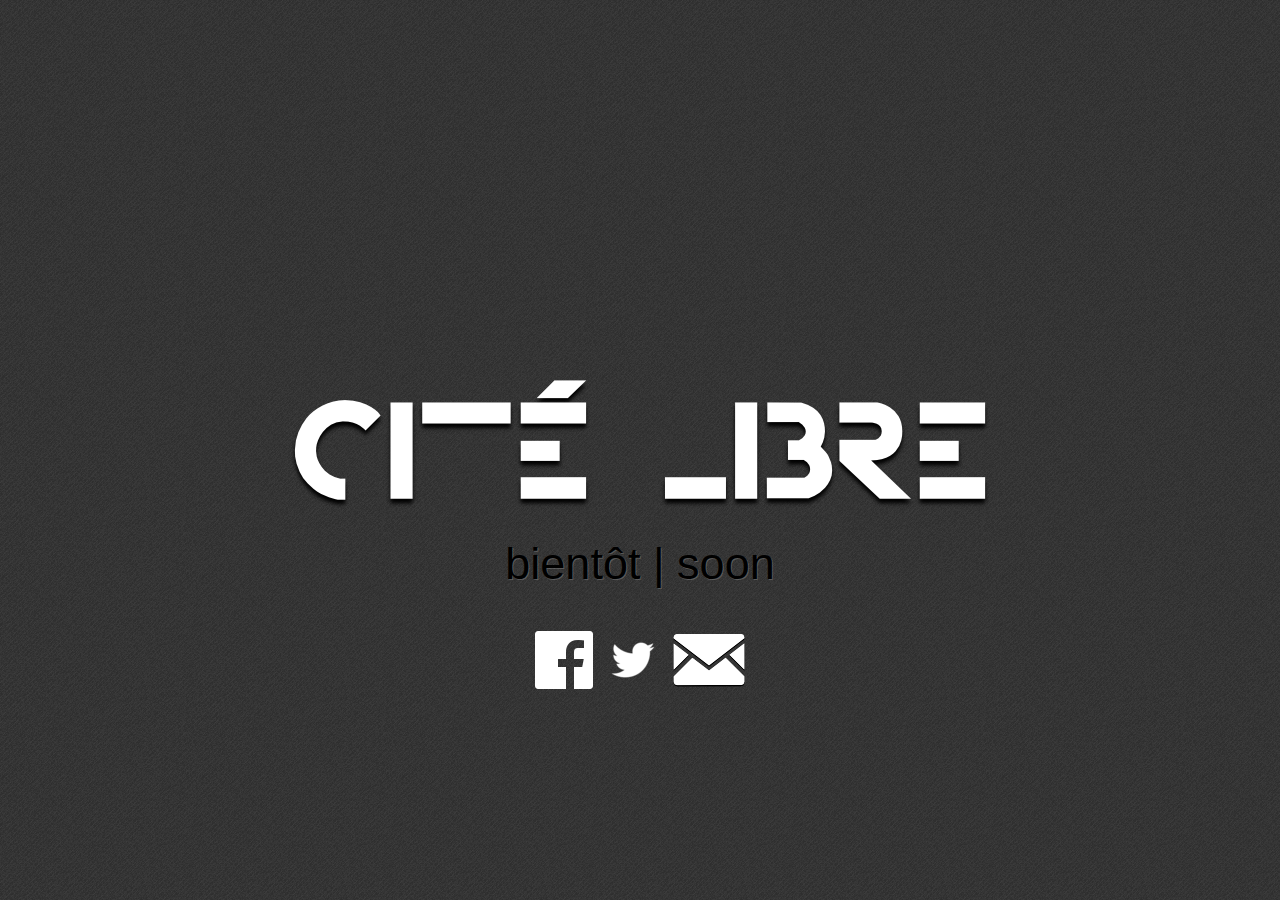
==== index.html @ 0f930359 "Initial commit with splash page" ====
<!doctype html>
<html>
  <head>
    <title>Cité Libre</title>
    <meta http-equiv="Content-Type" content="text/html; charset=utf-8">
    <style type="text/css">
    body {
      margin: 0;
      padding: 0;
      width: 100%;
      height: 100%;
      background-image: url('pattern.png');
    }

    #main {
      text-align: center;
      width: 100%;
      height: 170px;
      position: absolute;
      top: 50%;
      margin-top: -70px;
    }

    h1 {
      text-shadow: 2px 4px 3px rgba(0, 0, 0, 0.7);
      font-size: 120px;
      margin: 0;
      letter-spacing: 2px;
    }

    h2 {
      font-size: 45px;
      margin: 0;
      font-weight: normal;
      color: black;
      text-shadow: 1px 1px 0px rgba(255, 255, 255, 0.2);
      font-family: Arial, Helvetica, sans-serif;
    }

    p img {
        vertical-align: middle;
    }
    </style>
  </head>
  <body>
    <div id="main">
      <h1><img src="logo.png"></h1>
      <h2>bientôt | soon</h2>
      <br />
      <p>
        <!-- SORRY but target="_blank" was the only way to get around the
             weird domain-cloaking stuff -->
        <a href="http://facebook.com/ctlibre" target="_blank"><img src="fb.png" alt="Facebook" /></a>
        <a href="http://twitter.com/ctlibre" target="_blank"><img src="twitter.png" alt="Twitter" /></a>
        <a href="mailto:ctlibre@ctlibre.com"><img src="email.png" alt="Email" /></a>
      </p>
    </div>
  </body>
</html>
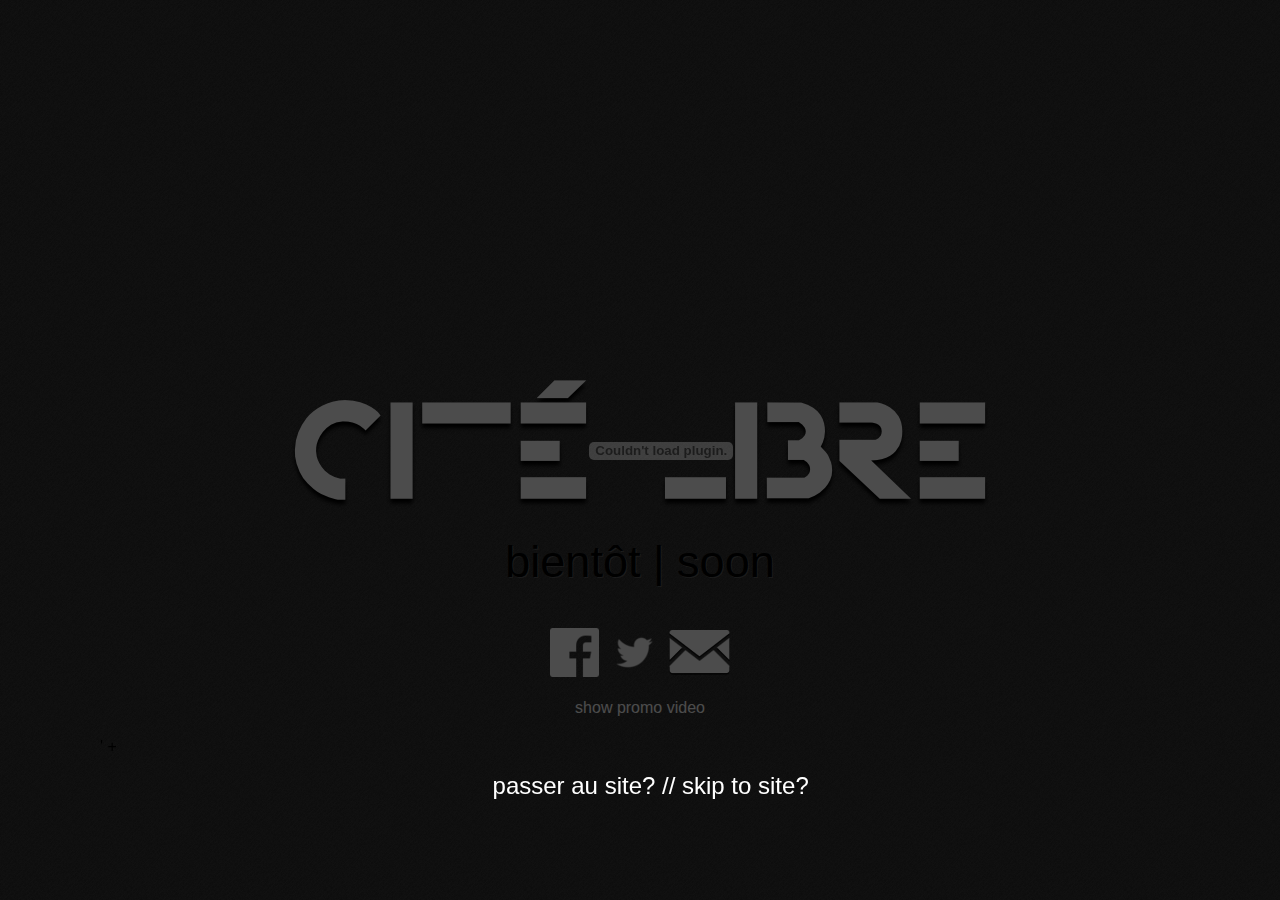
==== commit 593fd843: "Remove underline for hyperlinks" ====
--- a/index.html
+++ b/index.html
@@ -3,6 +3,21 @@
   <head>
     <title>Cité Libre</title>
     <meta http-equiv="Content-Type" content="text/html; charset=utf-8">
+    <script src="http://ajax.googleapis.com/ajax/libs/jquery/1.7.2/jquery.min.js"></script>
+    <script>
+    $(document).ready(function() {
+        $('#overlay').show();
+
+        $('#overlay .close').click(function() {
+            $('#overlay').hide();
+        });
+
+        $('.show-promo').click(function() {
+            $('#overlay').show();
+            return false;
+        });
+    });
+    </script>
     <style type="text/css">
     body {
       margin: 0;
@@ -10,6 +25,41 @@
       width: 100%;
       height: 100%;
       background-image: url('pattern.png');
+      font-family: Arial, Helvetica, sans-serif;
+    }
+
+    a {
+        color: #fff;
+        text-decoration: none;
+    }
+
+    a:hover {
+        color: #aaa;
+    }
+
+    #overlay {
+        display: none;
+        position: fixed;
+        left: 0;
+        right: 0;
+        top: 0;
+        bottom: 0;
+        background: rgba(0, 0, 0, 0.7);
+        z-index: 100;
+    }
+
+    #overlay .content {
+        position: absolute;
+        left: 50%;
+        margin-left: -540px;
+        top: 50%;
+        margin-top: -301px;
+        text-align: center;
+    }
+
+    #overlay .close {
+        font-size: 1.5em;
+        cursor: pointer;
     }
 
     #main {
@@ -34,7 +84,6 @@
       font-weight: normal;
       color: black;
       text-shadow: 1px 1px 0px rgba(255, 255, 255, 0.2);
-      font-family: Arial, Helvetica, sans-serif;
     }
 
     p img {
@@ -43,6 +92,19 @@
     </style>
   </head>
   <body>
+    <div id="overlay">
+        <div class="content">' +
+            <object width="960" height="540">
+                <param name="movie" value="http://www.youtube.com/v/vAm-3UWzz64">
+                <param name="allowScriptAccess" value="always"></param>
+                <embed src="http://www.youtube.com/v/ZSVVFpxr27A"
+                       type="application/x-shockwave-flash"
+                       allowscriptaccess="always"
+                       width="1080" height="603"></embed>
+            </object>
+            <p><a class="close">passer au site? // skip to site?</a></p>
+        </div>
+    </div>
     <div id="main">
       <h1><img src="logo.png"></h1>
       <h2>bientôt | soon</h2>
@@ -54,6 +116,7 @@
         <a href="http://twitter.com/ctlibre" target="_blank"><img src="twitter.png" alt="Twitter" /></a>
         <a href="mailto:ctlibre@ctlibre.com"><img src="email.png" alt="Email" /></a>
       </p>
+      <p><a class='show-promo' href="http://www.youtube.com/watch?v=ZSVVFpxr27A">show promo video</a></p>
     </div>
   </body>
 </html>
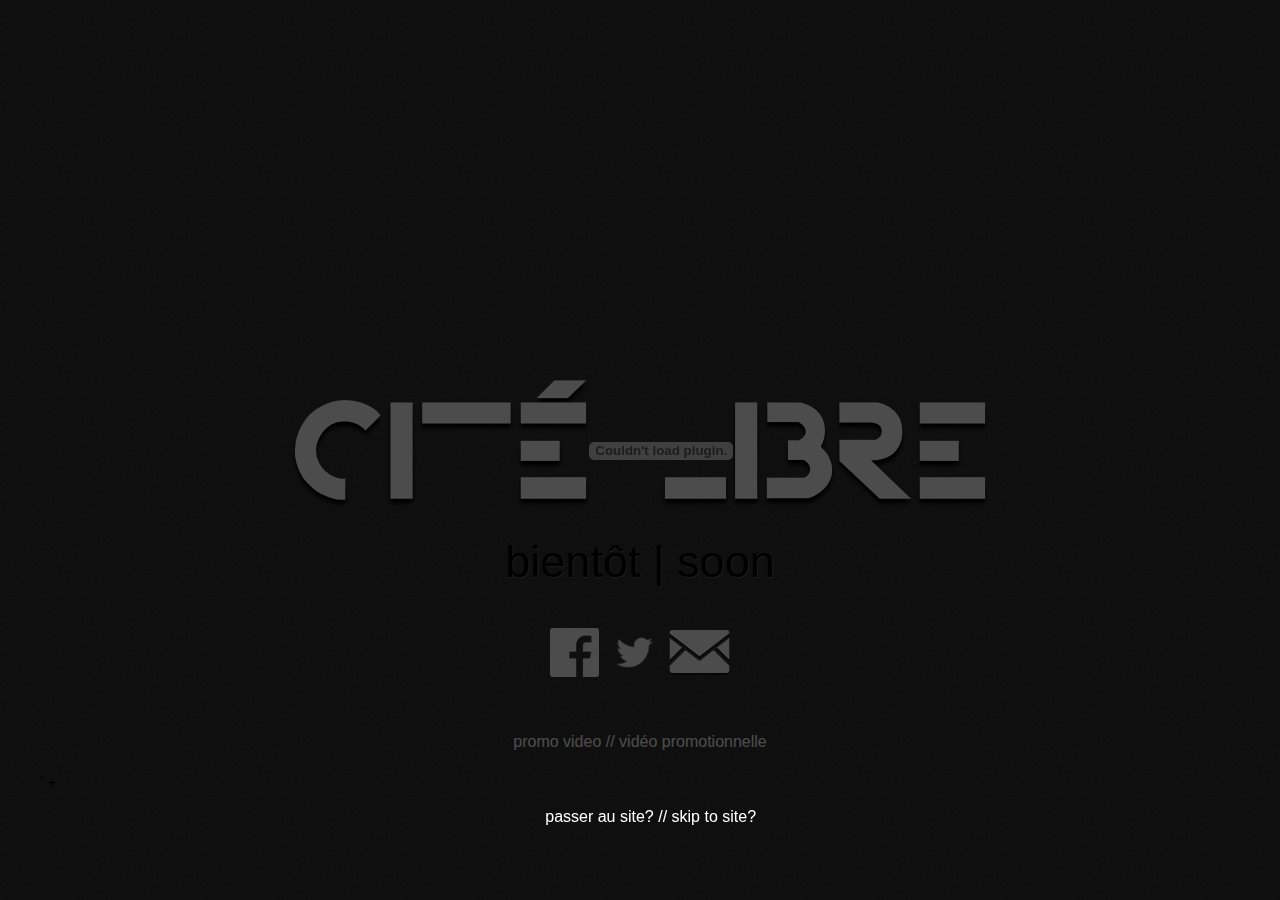
==== commit 92fd01b5: "Add French copy for "promo video"" ====
--- a/index.html
+++ b/index.html
@@ -51,14 +51,13 @@
     #overlay .content {
         position: absolute;
         left: 50%;
-        margin-left: -540px;
+        margin-left: -600px;
         top: 50%;
-        margin-top: -301px;
+        margin-top: -337px;
         text-align: center;
     }
 
     #overlay .close {
-        font-size: 1.5em;
         cursor: pointer;
     }
 
@@ -94,13 +93,13 @@
   <body>
     <div id="overlay">
         <div class="content">' +
-            <object width="960" height="540">
+            <object width="1200" height="675">
                 <param name="movie" value="http://www.youtube.com/v/vAm-3UWzz64">
                 <param name="allowScriptAccess" value="always"></param>
                 <embed src="http://www.youtube.com/v/ZSVVFpxr27A"
                        type="application/x-shockwave-flash"
                        allowscriptaccess="always"
-                       width="1080" height="603"></embed>
+                       width="1200" height="675"></embed>
             </object>
             <p><a class="close">passer au site? // skip to site?</a></p>
         </div>
@@ -116,7 +115,8 @@
         <a href="http://twitter.com/ctlibre" target="_blank"><img src="twitter.png" alt="Twitter" /></a>
         <a href="mailto:ctlibre@ctlibre.com"><img src="email.png" alt="Email" /></a>
       </p>
-      <p><a class='show-promo' href="http://www.youtube.com/watch?v=ZSVVFpxr27A">show promo video</a></p>
+      <br />
+      <p><a class='show-promo' href="http://www.youtube.com/watch?v=ZSVVFpxr27A">promo video // vid&eacute;o promotionnelle</a></p>
     </div>
   </body>
 </html>
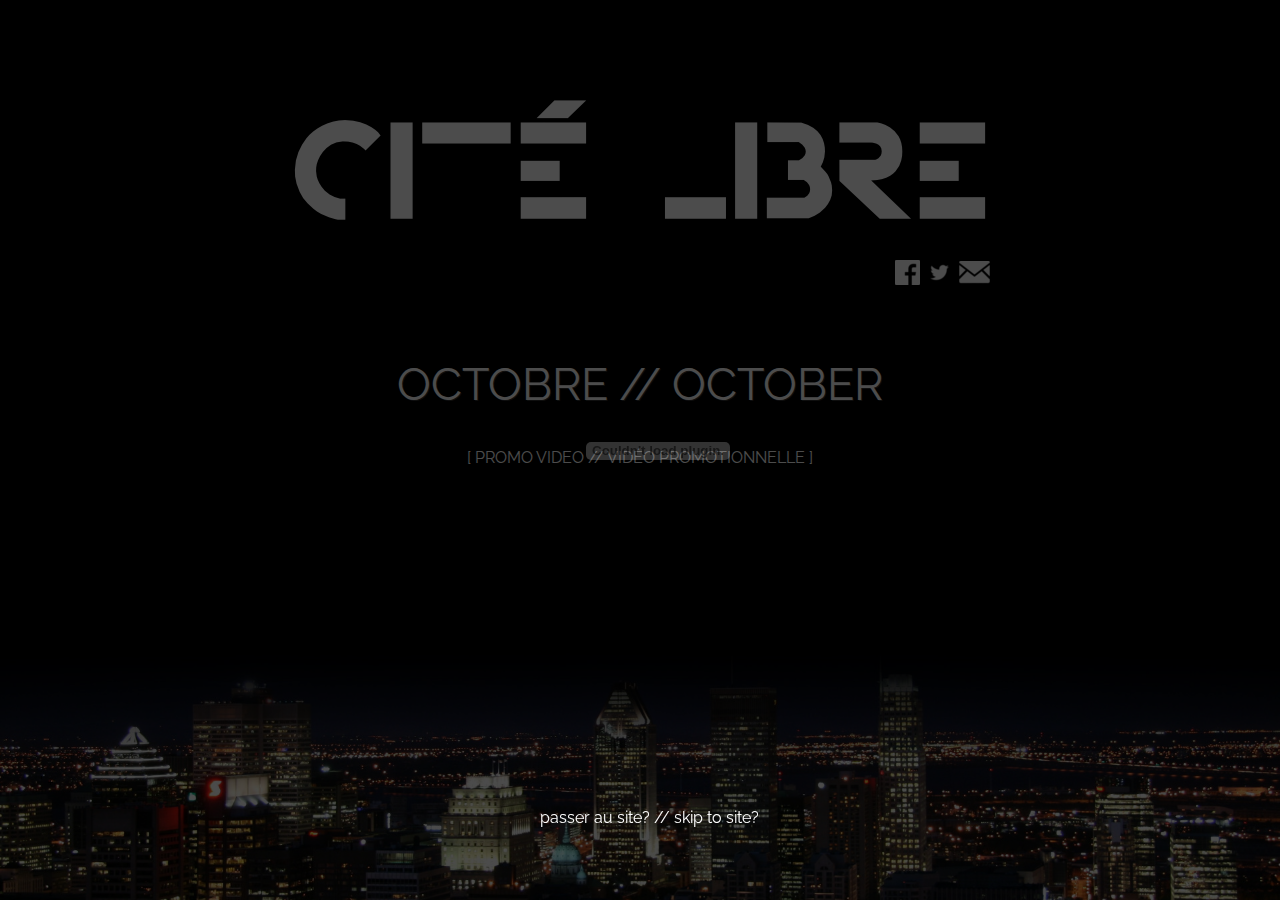
==== commit bfb4eefd: "Redesign splash page" ====
--- a/index.html
+++ b/index.html
@@ -1,8 +1,14 @@
 <!doctype html>
 <html>
   <head>
+    <!-- Background image by Anirudh Koul -
+    http://www.flickr.com/photos/anirudhkoul/788832193/sizes/l/in/photostream/
+    You can view this repository's source on Github:
+    https://github.com/dellsystem/ctlibre.com
+    -->
     <title>Cité Libre</title>
     <meta http-equiv="Content-Type" content="text/html; charset=utf-8">
+    <link href="http://fonts.googleapis.com/css?family=Raleway" rel="stylesheet" type="text/css" />
     <script src="http://ajax.googleapis.com/ajax/libs/jquery/1.7.2/jquery.min.js"></script>
     <script>
     $(document).ready(function() {
@@ -24,8 +30,13 @@
       padding: 0;
       width: 100%;
       height: 100%;
-      background-image: url('pattern.png');
-      font-family: Arial, Helvetica, sans-serif;
+      background-color: #000;
+      background-image: url('montreal.jpg');
+      background-repeat: no-repeat;
+      background-attachment: fixed;
+      background-position: right bottom;
+      background-size: 100%;
+      font-family: Raleway, Arial, Helvetica, sans-serif;
     }
 
     a {
@@ -62,27 +73,36 @@
     }
 
     #main {
-      text-align: center;
-      width: 100%;
-      height: 170px;
-      position: absolute;
-      top: 50%;
-      margin-top: -70px;
+        text-align: center;
+        width: 100%;
+        height: 170px;
+        margin-top: 100px;
     }
 
     h1 {
-      text-shadow: 2px 4px 3px rgba(0, 0, 0, 0.7);
-      font-size: 120px;
-      margin: 0;
-      letter-spacing: 2px;
+        text-shadow: 2px 4px 3px rgba(0, 0, 0, 0.7);
+        font-size: 120px;
+        margin: 0;
+        letter-spacing: 2px;
+    }
+
+    #social-media {
+        width: 700px;
+        margin: 0 auto;
+        text-align: right;
     }
 
     h2 {
-      font-size: 45px;
-      margin: 0;
-      font-weight: normal;
-      color: black;
-      text-shadow: 1px 1px 0px rgba(255, 255, 255, 0.2);
+        font-size: 45px;
+        margin-top: 70px;
+        font-weight: normal;
+        text-shadow: 1px 1px 0px rgba(255, 255, 255, 0.2);
+        color: #fff;
+        text-transform: uppercase;
+    }
+
+    .show-promo {
+        text-transform: uppercase;
     }
 
     p img {
@@ -106,17 +126,15 @@
     </div>
     <div id="main">
       <h1><img src="logo.png"></h1>
-      <h2>bientôt | soon</h2>
-      <br />
-      <p>
+      <p id="social-media">
         <!-- SORRY but target="_blank" was the only way to get around the
              weird domain-cloaking stuff -->
         <a href="http://facebook.com/ctlibre" target="_blank"><img src="fb.png" alt="Facebook" /></a>
         <a href="http://twitter.com/ctlibre" target="_blank"><img src="twitter.png" alt="Twitter" /></a>
         <a href="mailto:ctlibre@ctlibre.com"><img src="email.png" alt="Email" /></a>
       </p>
-      <br />
-      <p><a class='show-promo' href="http://www.youtube.com/watch?v=ZSVVFpxr27A">promo video // vid&eacute;o promotionnelle</a></p>
+      <h2>Octobre // October</h2>
+      <p><a class='show-promo' href="http://www.youtube.com/watch?v=ZSVVFpxr27A">[ promo video // vid&eacute;o promotionnelle ]</a></p>
     </div>
   </body>
 </html>
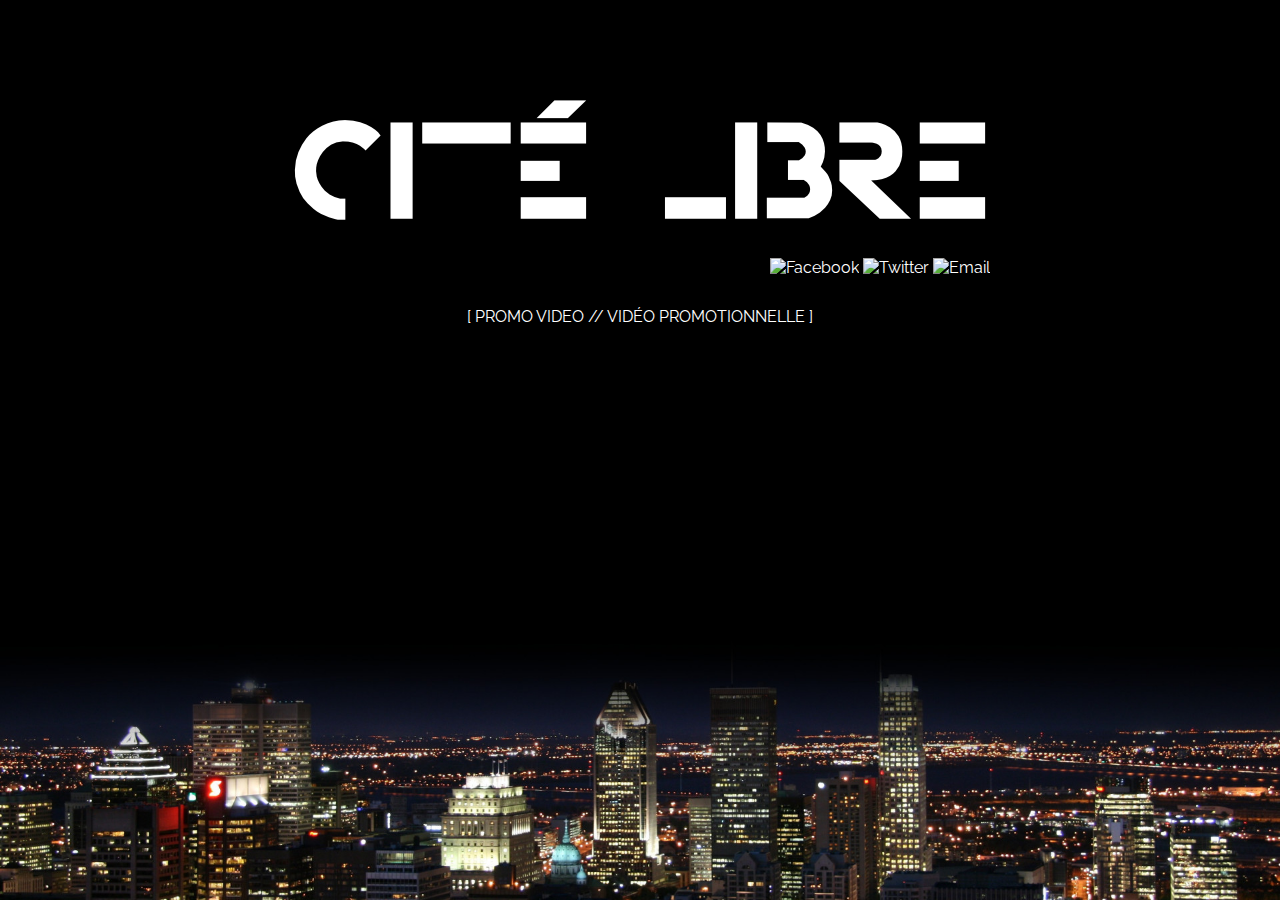
==== commit 8ddae782: "Remove day countdown" ====
--- a/index.html
+++ b/index.html
@@ -8,11 +8,25 @@
     -->
     <title>Cité Libre</title>
     <meta http-equiv="Content-Type" content="text/html; charset=utf-8">
+    <link rel="stylesheet" href="css/ctlibre.css" type="text/css" />
+    <link rel="stylesheet" href="css/flipclock.css" type="text/css" />
     <link href="http://fonts.googleapis.com/css?family=Raleway" rel="stylesheet" type="text/css" />
     <script src="http://ajax.googleapis.com/ajax/libs/jquery/1.7.2/jquery.min.js"></script>
+    <script src="js/prefixfree.min.js"></script>
+    <script src="js/flipclock.min.js"></script>
     <script>
     $(document).ready(function() {
-        $('#overlay').show();
+        var clock = $('#countdown').FlipClock({
+            autostart: false,
+            countdown: true,
+            clockFace: 'HourlyCounter'
+        });
+
+        // Calculate seconds until 12:00am on November 2
+        var countdownDate = new Date(2013, 10, 2, 0, 0, 0, 0);
+        var timeDelta = (countdownDate.getTime() - new Date().getTime()) / 1000;
+        clock.setTime(timeDelta);
+        clock.start();
 
         $('#overlay .close').click(function() {
             $('#overlay').hide();
@@ -24,102 +38,17 @@
         });
     });
     </script>
-    <style type="text/css">
-    body {
-      margin: 0;
-      padding: 0;
-      width: 100%;
-      height: 100%;
-      background-color: #000;
-      background-image: url('montreal.jpg');
-      background-repeat: no-repeat;
-      background-attachment: fixed;
-      background-position: right bottom;
-      background-size: 100%;
-      font-family: Raleway, Arial, Helvetica, sans-serif;
-    }
-
-    a {
-        color: #fff;
-        text-decoration: none;
-    }
-
-    a:hover {
-        color: #aaa;
-    }
-
-    #overlay {
-        display: none;
-        position: fixed;
-        left: 0;
-        right: 0;
-        top: 0;
-        bottom: 0;
-        background: rgba(0, 0, 0, 0.7);
-        z-index: 100;
-    }
-
-    #overlay .content {
-        position: absolute;
-        left: 50%;
-        margin-left: -600px;
-        top: 50%;
-        margin-top: -337px;
-        text-align: center;
-    }
-
-    #overlay .close {
-        cursor: pointer;
-    }
-
-    #main {
-        text-align: center;
-        width: 100%;
-        height: 170px;
-        margin-top: 100px;
-    }
-
-    h1 {
-        text-shadow: 2px 4px 3px rgba(0, 0, 0, 0.7);
-        font-size: 120px;
-        margin: 0;
-        letter-spacing: 2px;
-    }
-
-    #social-media {
-        width: 700px;
-        margin: 0 auto;
-        text-align: right;
-    }
-
-    h2 {
-        font-size: 45px;
-        margin-top: 70px;
-        font-weight: normal;
-        text-shadow: 1px 1px 0px rgba(255, 255, 255, 0.2);
-        color: #fff;
-        text-transform: uppercase;
-    }
-
-    .show-promo {
-        text-transform: uppercase;
-    }
-
-    p img {
-        vertical-align: middle;
-    }
-    </style>
   </head>
   <body>
     <div id="overlay">
         <div class="content">' +
-            <object width="1200" height="675">
+            <object width="800" height="450">
                 <param name="movie" value="http://www.youtube.com/v/vAm-3UWzz64">
                 <param name="allowScriptAccess" value="always"></param>
-                <embed src="http://www.youtube.com/v/ZSVVFpxr27A"
+                <embed src="http://www.youtube.com/v/hSQ5KRMs2Mg"
                        type="application/x-shockwave-flash"
                        allowscriptaccess="always"
-                       width="1200" height="675"></embed>
+                       width="800" height="450"></embed>
             </object>
             <p><a class="close">passer au site? // skip to site?</a></p>
         </div>
@@ -133,7 +62,7 @@
         <a href="http://twitter.com/ctlibre" target="_blank"><img src="twitter.png" alt="Twitter" /></a>
         <a href="mailto:ctlibre@ctlibre.com"><img src="email.png" alt="Email" /></a>
       </p>
-      <h2>Octobre // October</h2>
+      <div id="countdown"></div>
       <p><a class='show-promo' href="http://www.youtube.com/watch?v=ZSVVFpxr27A">[ promo video // vid&eacute;o promotionnelle ]</a></p>
     </div>
   </body>
--- a/css/ctlibre.css
+++ b/css/ctlibre.css
@@ -0,0 +1,85 @@
+body {
+  margin: 0;
+  padding: 0;
+  width: 100%;
+  height: 100%;
+  background-color: #000;
+  background-image: url('../montreal.jpg');
+  background-repeat: no-repeat;
+  background-attachment: fixed;
+  background-position: right bottom;
+  background-size: 100%;
+  font-family: Raleway, Arial, Helvetica, sans-serif;
+}
+
+a {
+    color: #fff;
+    text-decoration: none;
+}
+
+a:hover {
+    color: #aaa;
+}
+
+#overlay {
+    display: none;
+    position: fixed;
+    left: 0;
+    right: 0;
+    top: 0;
+    bottom: 0;
+    background: rgba(0, 0, 0, 0.7);
+    z-index: 100;
+}
+
+#overlay .content {
+    position: absolute;
+    left: 50%;
+    margin-left: -400px;
+    top: 50%;
+    margin-top: -225px;
+    text-align: center;
+}
+
+#overlay .close {
+    cursor: pointer;
+}
+
+#main {
+    text-align: center;
+    width: 100%;
+    height: 170px;
+    margin-top: 100px;
+}
+
+h1 {
+    text-shadow: 2px 4px 3px rgba(0, 0, 0, 0.7);
+    font-size: 120px;
+    margin: 0;
+    letter-spacing: 2px;
+}
+
+#social-media {
+    width: 700px;
+    margin: 0 auto;
+    text-align: right;
+}
+
+.show-promo {
+    text-transform: uppercase;
+}
+
+p img {
+    vertical-align: middle;
+}
+
+#countdown {
+    width: 461px;
+    margin: 30px auto;
+}
+
+h2 {
+    margin-top: -70px;
+    font-size: 1.7em;
+    color: #fff;
+}
